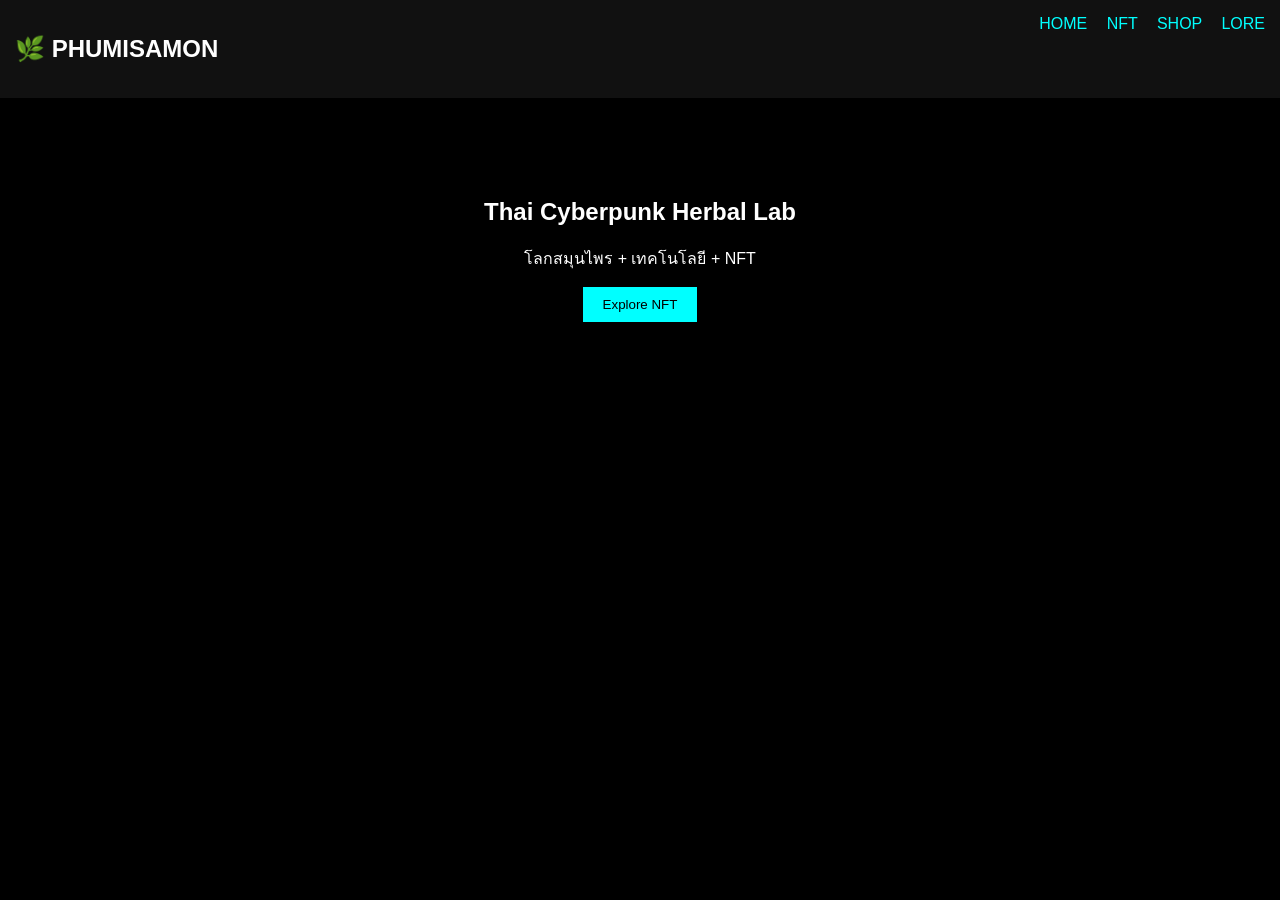
==== index.html @ 729d7a3c "Add files via upload" ====
<!DOCTYPE html>
<html lang="th">
<head>
  <meta charset="UTF-8">
  <title>ภูมิสมุน</title>
  <link rel="stylesheet" href="css/style.css">
</head>

<body>

  <!-- Navbar -->
  <nav>
    <h1>🌿 PHUMISAMON</h1>
    <div>
      <a href="index.html">HOME</a>
      <a href="nft.html">NFT</a>
      <a href="shop.html">SHOP</a>
      <a href="lore.html">LORE</a>
    </div>
  </nav>

  <!-- Hero -->
  <section class="hero">
    <h2>Thai Cyberpunk Herbal Lab</h2>
    <p>โลกสมุนไพร + เทคโนโลยี + NFT</p>
    <button onclick="goNFT()">Explore NFT</button>
  </section>

  <script src="js/app.js"></script>
</body>
</html>
---- css/style.css ----
body {
  margin: 0;
  font-family: sans-serif;
  background: black;
  color: white;
}

nav {
  display: flex;
  justify-content: space-between;
  padding: 15px;
  background: #111;
}

nav a {
  margin-left: 15px;
  color: cyan;
  text-decoration: none;
}

.hero {
  text-align: center;
  margin-top: 100px;
}

button {
  padding: 10px 20px;
  background: cyan;
  border: none;
  cursor: pointer;
}
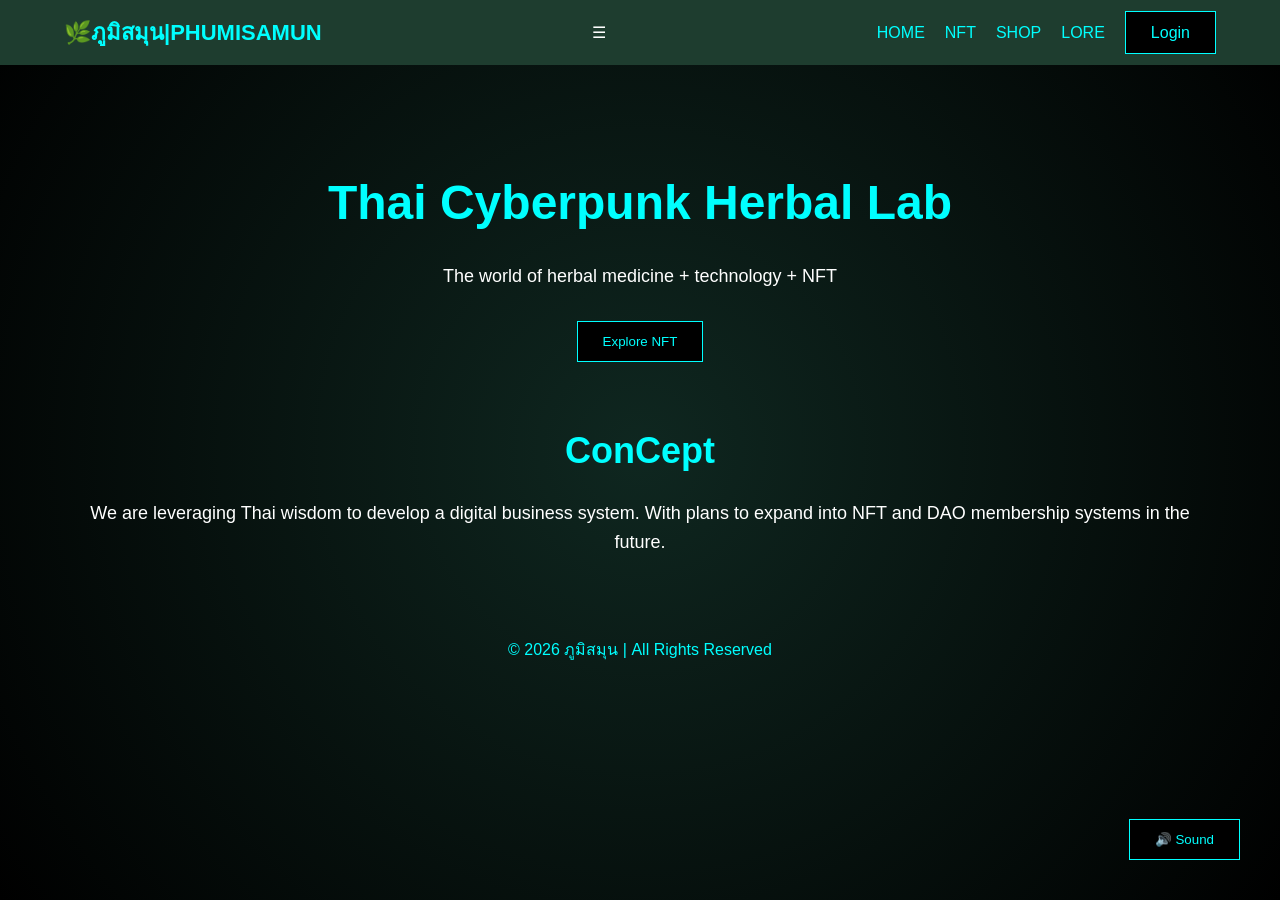
==== commit 3ba204ca: "Add files via upload" ====
--- a/index.html
+++ b/index.html
@@ -2,30 +2,89 @@
 <html lang="th">
 <head>
   <meta charset="UTF-8">
-  <title>ภูมิสมุน</title>
+    <meta name="viewport" content="width=device-width, initial-scale=1.0">
+    <meta name="description" content="ภูมิสมุน สมุนไพรไทยแท้ พัฒนาเชื่อมโลกดิจิทัล">
+    <title>ภูมิสมุน | PhumiSamun</title>
+
   <link rel="stylesheet" href="css/style.css">
+
 </head>
 
 <body>
+  <!-- ===== HEADER ===== -->
+    <header class="header">
+      <div class="container nav-container">
+          <div class="logo">🌿ภูมิสมุน|PHUMISAMUN</div>
 
-  <!-- Navbar -->
-  <nav>
-    <h1>🌿 PHUMISAMON</h1>
-    <div>
-      <a href="index.html">HOME</a>
-      <a href="nft.html">NFT</a>
-      <a href="shop.html">SHOP</a>
-      <a href="lore.html">LORE</a>
-    </div>
-  </nav>
+        <div class="menu-toggle" id="menu-toggle">
+            ☰
+        </div>
+
+        <!-- Navbar -->
+        <nav class="nav" id="nav-menu">
+          <ul class="nav-list">
+
+            </li><a href="index.html">HOME</a></li>
+            </li><a href="nft.html">NFT</a></li>
+            </li><a href="shop.html">SHOP</a></li>
+            </li><a href="lore.html">LORE</a></li>
+            <li><a href="login.html" class="btn-login">Login</a></li>
+
+          </ul>
+        </nav>
+      </div>
+    </header>
+
 
   <!-- Hero -->
   <section class="hero">
-    <h2>Thai Cyberpunk Herbal Lab</h2>
-    <p>โลกสมุนไพร + เทคโนโลยี + NFT</p>
-    <button onclick="goNFT()">Explore NFT</button>
+      <div class="container hero-content">
+          <h2>Thai Cyberpunk Herbal Lab</h2>
+          <p>The world of herbal medicine + technology + NFT</p>
+          
+          <button onclick="goNFT()">Explore NFT</button>
+      </div>
   </section>
+  
+  <!-- ===== ABOUT PREVIEW ===== -->
+    <section class="about">
+        <div class="container">
+            <h2 class="section-title">ConCept</h2>
+            <p>
+              We are leveraging Thai wisdom to develop a digital business system.
+              With plans to expand into NFT and DAO membership systems in the future.
+            </p>
+        </div>
+    </section>
 
-  <script src="js/app.js"></script>
+
+    <!-- 🔊 ปุ่มเสียง -->
+  <div class="audio-control">
+    <button class="btn" onclick="toggleAudio()">🔊 Sound</button>
+  </div>
+
+  <!-- 🎧 เสียง Ambient -->
+  <audio id="bg-audio" loop>
+      <source src="assets/audio/ambient.mp3" type="audio/mpeg">
+  </audio>
+
+    <!--ใส่เส้นสีเขียว  -->
+   <div class="line"></div>
+
+  <!-- ===== FOOTER ===== -->
+    <footer class="footer">
+        <div class="container">
+            <p>© 2026 ภูมิสมุน | All Rights Reserved</p>
+        </div>
+    </footer>
+
+
+  <!-- JS -->
+
+    <script src="js/app.js"></script>
+    <script src="js/audio.js"></script>
+
+
+
 </body>
 </html>
--- a/css/style.css
+++ b/css/style.css
@@ -1,31 +1,184 @@
+/* ===== RESET ===== */
+* {
+    margin: 0;
+    padding: 0;
+    box-sizing: border-box;
+}
+
 body {
   margin: 0;
+  height:100vh;
   font-family: sans-serif;
-  background: black;
+  justify-content:center;
+  align-items:center;
+  line-height: 1.6;
+  background: radial-gradient(circle at center, #0f2720, #000000);
   color: white;
 }
 
-nav {
-  display: flex;
-  justify-content: space-between;
-  padding: 15px;
-  background: #111;
+/* ===== GLOBAL ===== */
+.container {
+    width: 90%;
+    max-width: 1200px;
+    margin: auto;
 }
 
-nav a {
-  margin-left: 15px;
-  color: cyan;
-  text-decoration: none;
+.section-title {
+    text-align: center;
+    margin-bottom: 30px;
 }
 
+
+/* ===== HEADER ===== */
+.header {
+    background: #1e3d2f;
+    padding: 15px 0;
+}
+
+.logo {
+    color: cyan;
+    font-weight: bold;
+    font-size: 22px;
+}
+
+.nav-container {
+    display: flex;
+    justify-content: space-between;
+    align-items: center;
+    
+}
+
+.nav-list {
+    list-style: none;
+    display: flex;
+    gap: 20px;
+}
+
+.nav-list a {
+    color: cyan;
+    text-decoration: none;
+}
+
+.btn-login {
+  padding: 12px 25px;
+  background: black;
+  color: cyan;
+  border: 1px solid cyan;
+  cursor: pointer;
+  transition: 0.3s;
+}
+
+.btn-login:hover {
+  background: cyan;
+  color: black;
+  box-shadow: 0 0 20px cyan;
+}
+
+
+/* ===== HERO ===== */
 .hero {
   text-align: center;
   margin-top: 100px;
 }
 
+.hero h2 {
+    font-size: 48px;
+    margin-bottom: 20px;
+    color: cyan;
+}
+.hero p {
+    font-size: 18px;
+    margin-bottom: 30px;
+    color: white;
+}
+
 button {
-  padding: 10px 20px;
+  padding: 12px 25px;
+  background: black;
+  color: cyan;
+  border: 1px solid cyan;
+  cursor: pointer;
+  transition: 0.3s;
+}
+
+button:hover {
   background: cyan;
-  border: none;
+  color: black;
+  box-shadow: 0 0 20px cyan;
+}
+
+/* ===== ABOUT ===== */
+.about {
+    padding: 60px 0;
+    text-align: center;
+}
+
+.about h2 {
+    font-size: 36px;
+    margin-bottom: 20px;
+    color: cyan;
+}
+
+.about p {
+    font-size: 18px;
+    color: white;
+}
+
+
+/*💥 ใส่บรรเลง mp3 */
+.audio-control{
+  position:absolute;
+  bottom:40px;
+  right:40px;
+}
+.audio-control .btn {
+  padding: 12px 25px;
+  background: black;
+  color: cyan;
+  border: 1px solid cyan;
   cursor: pointer;
-}+  transition: 0.3s;
+}
+.audio-control .btn:hover {
+  background: cyan;
+  color: black;
+  box-shadow: 0 0 20px cyan;
+}
+
+
+
+/* ===== FOOTER ===== */
+.footer {
+    text-align: center;
+    padding: 20px 0;
+    top:100px;   /* ขึ้น-ลง */
+    
+    color: cyan;
+    
+}
+
+
+
+@keyframes fadeIn {
+  from { opacity: 0; transform: translateY(30px); }
+  to { opacity: 1; transform: translateY(0); }
+}
+
+
+
+
+
+
+
+
+
+
+
+
+
+
+
+
+
+
+
